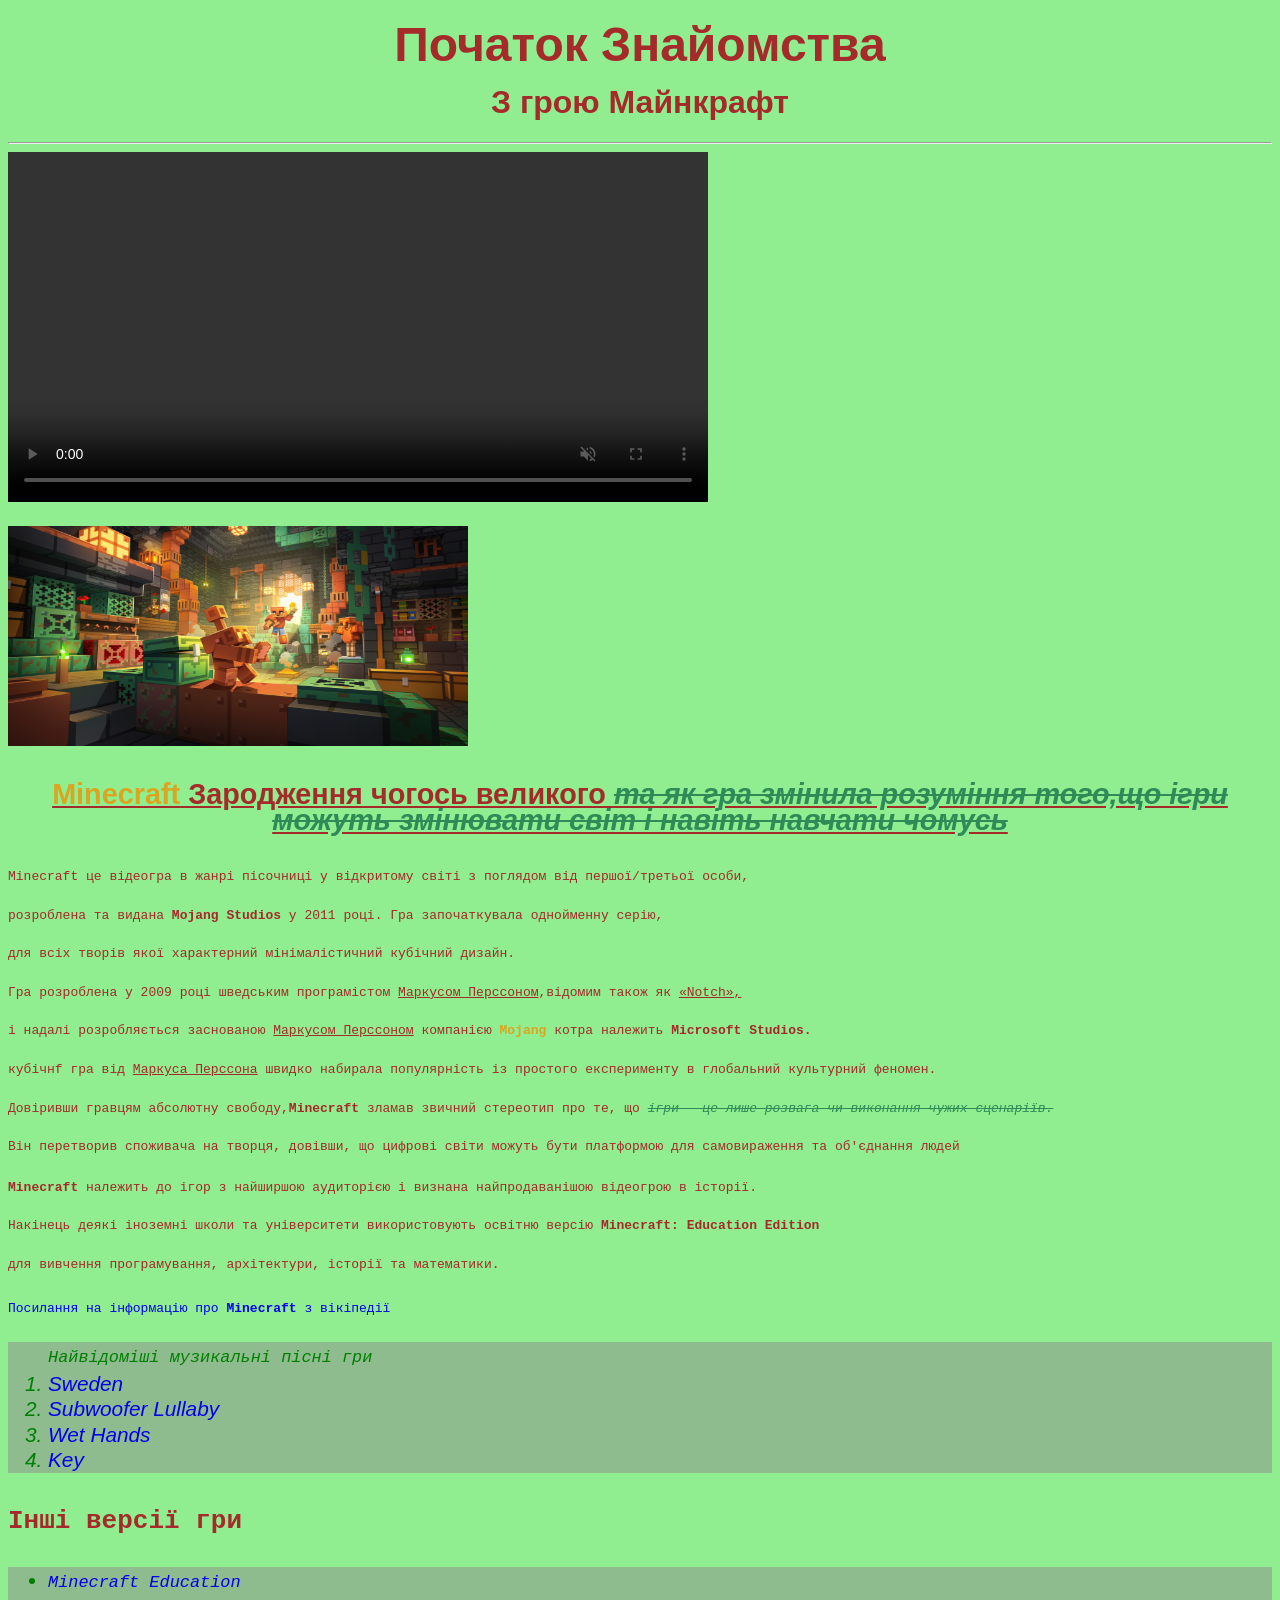
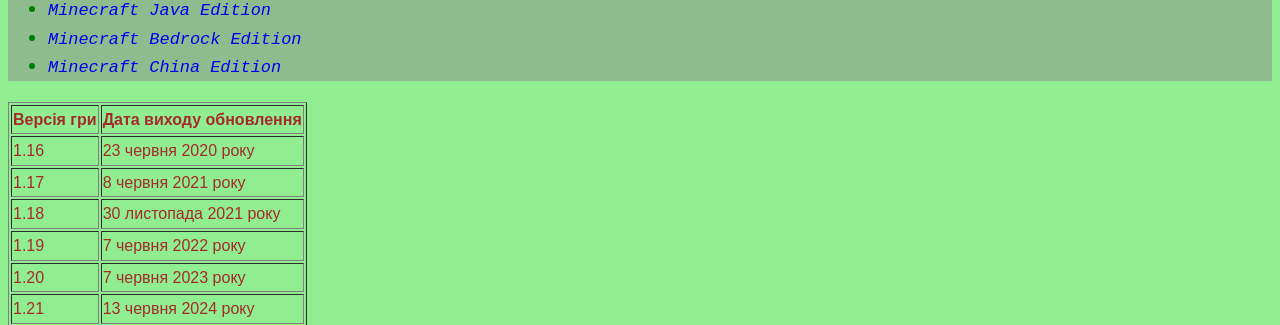
==== IvanivDenispr1/index.html @ d0f31f1f "Add files via upload" ====
<!DOCTYPE html>
<html lang="uk">

<head>
    <meta charset="UTF-8">
    <meta name="viewport" content="width=device-width, initial-scale=1.0">
    <title>Огляд відео-гри Minecrat</title>
    <link rel="stylesheet" href="style.css">
    <link rel="icon" type="image" href="Icon/Minecraft_23386.png">
</head>

<body>
    <h1 id="page-title">Початок Знайомства</h1>
    <h2>З грою Майнкрафт</h2>
    <hr>
    <video src="Video/Minecraft Trails & Tales Update_ Official Launch Trailer.mp4" controls autoplay muted width="700"
        alt="Minecraft трейлер"> </video>
    <p>

    </p>
    <img src="photo/minecraft-the-5120x2880-24242.jpg" width="460" height="220" alt="Фото обновлення відео-гри"></img>

    <p class="intro">
        <strong class=".highlight">Minecraft</strong> Зародження чогось великого
        <em> та як гра змінила розуміння того,що ігри можуть змінювати світ і навіть навчати чомусь</em>
    </p>
    <tt>Minecraft це відеогра в жанрі пісочниці у відкритому світі з поглядом від першої/третьої особи,<p>
            розроблена та видана <b>Mojang Studios</b> у 2011 році. Гра започаткувала однойменну серію,</p>
        <p class="section-title">для всіх творів якої характерний мінімалістичний кубічний дизайн.</p>
        <p>Гра розроблена у 2009 році шведським програмістом <u>Маркусом Перссоном</u>,відомим також як <u>«Notch»,</u>
        </p>
        <p>і надалі розробляється заснованою <u>Маркусом Перссоном</u> компанією <strong>Mojang</strong> котра належить
            <b>Microsoft Studios.</b>
        <p class="section-title">кубічнf гра від <u>Маркуса Перссона</u> швидко набирала популярність із простого
            експерименту в глобальний культурний феномен.</p>
        <p>Довіривши гравцям абсолютну свободу,<b>Minecraft</b> зламав звичний стереотип про те, що <em>ігри — це лише
                розвага чи виконання чужих сценаріїв.</em> </p>
        <p class="section-title">Він перетворив споживача на творця, довівши, що цифрові світи можуть бути платформою
            для самовираження та
            об'єднання людей</p>
        <b>Minecraft</b> належить до ігор з найширшою аудиторією і визнана найпродаванішою відеогрою в історії.
        <p class="section-title">Накінець деякі іноземні школи та університети використовують освітню версію
            <b>Minecraft: Education Edition</b> </p>
        <p>для вивчення програмування, архітектури, історії та математики.</p>
    </tt>
    <p>

    </p>
    <a href="https://uk.wikipedia.org/wiki/Minecraft"> <tt>Посилання на інформацію про <b>Minecraft</b> з вікіпедії</tt>
    </a>

    <ol><tt>Найвідоміші музикальні пісні гри</tt>
        <li> <a href="https://youtu.be/aBkTkxKDduc?t=1" alt="Sweden">Sweden</a> </li>
        <li> <a href="https://youtu.be/Gpd85y_iTxY" alt="Subwoofer Lullaby">Subwoofer Lullaby</a> </li>
        <li> <a href="https://youtu.be/lq1vZxM-Iic" alt="Wet Hands">Wet Hands</a> </li>
        <li> <a href="https://youtu.be/-CKR-McWeYk" alt="Key">Key</a> </li>
    </ol>

    <h3> <tt>Інші версії гри</tt></h3>
    <ul>
        <li> <a href="https://minecraft.fandom.com/wiki/Minecraft_Education" alt="Minecraft Education"> <tt>Minecraft
                    Education</a> </tt> </li>
        <li> <a href="https://minecraft.fandom.com/wiki/Java_Edition" alt="Minecraft Java Edition"> <tt>Minecraft Java
                    Edition</a> </tt> </li>
        <li> <a href="https://minecraft.fandom.com/wiki/Bedrock_Edition" alt="Minecraft Bedrock Edition"> <tt>Minecraft
                    Bedrock Edition</a> </tt> </li>
        <li> <a href="https://minecraft.fandom.com/wiki/China_Edition" alt="Minecraft China Edition"> <tt>Minecraft
                    China
                    Edition</a> </tt> </li>
    </ul>

    <p>
    </p>
    <table border="1">
        <tr>
            <th> Версія гри </th>
            <th> Дата виходу обновлення</th>
        </tr>
        <tr>
            <td>1.16</td>
            <td>23 червня 2020 року</td>
        </tr>
        <tr>
            <td>1.17</td>
            <td>8 червня 2021 року</td>
        </tr>
        <tr>
            <td>1.18</td>
            <td>30 листопада 2021 року</td>
        </tr>
        <tr>
            <td>1.19</td>
            <td>7 червня 2022 року</td>
        </tr>
        <tr>
            <td>1.20</td>
            <td>7 червня 2023 року</td>
        </tr>
        <tr>
            <td>1.21</td>
            <td>13 червня 2024 року</td>
        </tr>
    </table>
</body>

</html>
---- IvanivDenispr1/style.css ----
body {
    background-color: lightgreen;
     font-family: Arial,
        sans-serif;
    color: brown;
    line-height: 1.6em;
}
   
#page-title {
    font-size: 3em;
    font-weight: 800;
    text-align: center;
}

h2 {
    font-size: 2em;
    font-weight: 800em;
    text-align: center;
}

h3 {
    font-size: 2em;
    font-weight: 600;
    text-align: left;
}

.intro {
    font-size: 1.8em;
    font-weight: 600;
    text-decoration-line: underline;
    text-align: center;
}

strong {
    color: goldenrod;
}

em {
    color: seagreen;
    text-decoration-line: line-through;
}

a {
    text-decoration: none;
}

a:hover {
    background-color: hsla(51, 86%, 56%, 0.792);
}

ul,
ol {
    background: darkseagreen;
    color: green;
    font-size: 1.3em;
    font-style: italic;
}
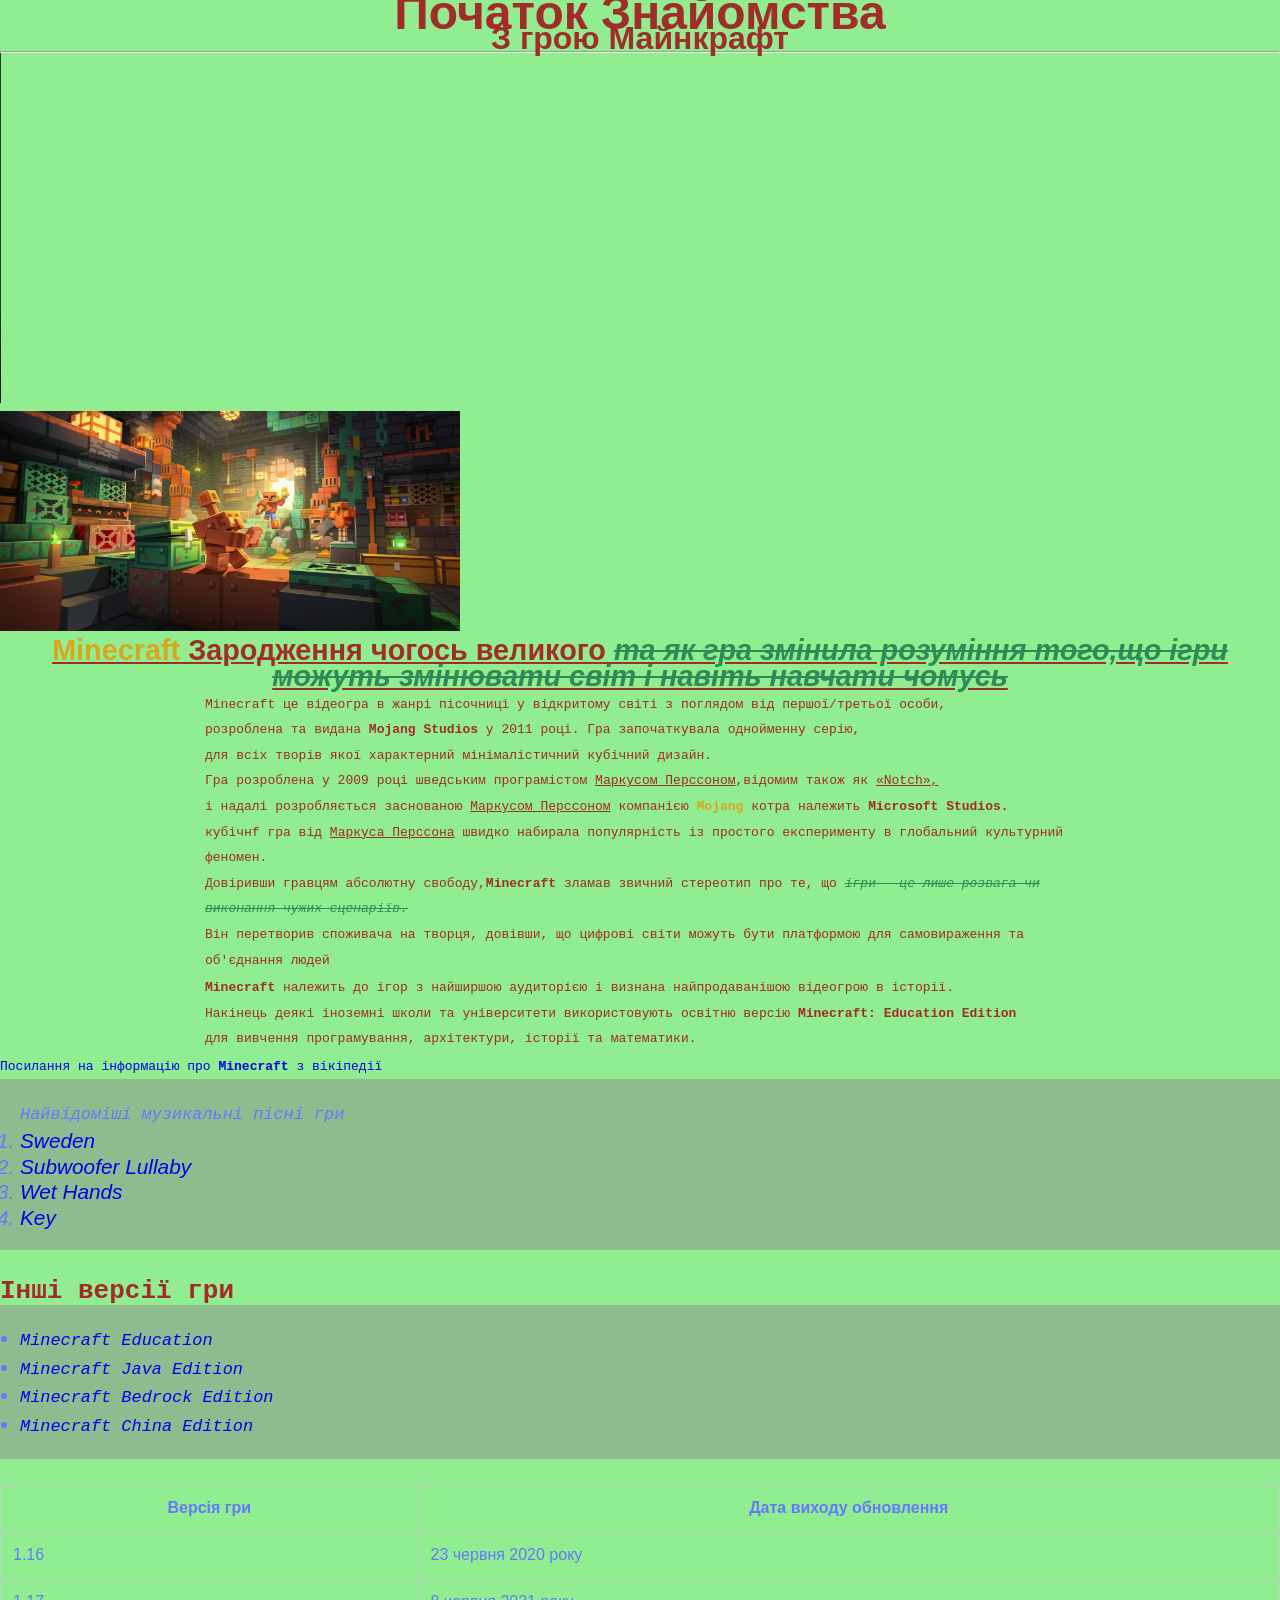
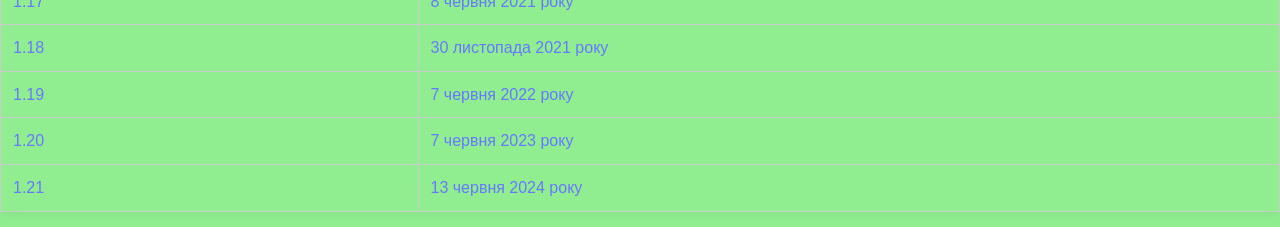
==== commit a821512d: "Add files via upload" ====
--- a/IvanivDenispr1/index.html
+++ b/IvanivDenispr1/index.html
@@ -18,12 +18,15 @@
     <p>
 
     </p>
+    <div class="gallery">
     <img src="photo/minecraft-the-5120x2880-24242.jpg" width="460" height="220" alt="Фото обновлення відео-гри"></img>
+    </div>
 
     <p class="intro">
         <strong class=".highlight">Minecraft</strong> Зародження чогось великого
         <em> та як гра змінила розуміння того,що ігри можуть змінювати світ і навіть навчати чомусь</em>
     </p>
+    <div class="container">
     <tt>Minecraft це відеогра в жанрі пісочниці у відкритому світі з поглядом від першої/третьої особи,<p>
             розроблена та видана <b>Mojang Studios</b> у 2011 році. Гра започаткувала однойменну серію,</p>
         <p class="section-title">для всіх творів якої характерний мінімалістичний кубічний дизайн.</p>
@@ -43,13 +46,14 @@
             <b>Minecraft: Education Edition</b> </p>
         <p>для вивчення програмування, архітектури, історії та математики.</p>
     </tt>
+    </div>
     <p>
 
     </p>
     <a href="https://uk.wikipedia.org/wiki/Minecraft"> <tt>Посилання на інформацію про <b>Minecraft</b> з вікіпедії</tt>
     </a>
 
-    <ol><tt>Найвідоміші музикальні пісні гри</tt>
+    <ol class="card"><tt>Найвідоміші музикальні пісні гри</tt>
         <li> <a href="https://youtu.be/aBkTkxKDduc?t=1" alt="Sweden">Sweden</a> </li>
         <li> <a href="https://youtu.be/Gpd85y_iTxY" alt="Subwoofer Lullaby">Subwoofer Lullaby</a> </li>
         <li> <a href="https://youtu.be/lq1vZxM-Iic" alt="Wet Hands">Wet Hands</a> </li>
@@ -57,7 +61,7 @@
     </ol>
 
     <h3> <tt>Інші версії гри</tt></h3>
-    <ul>
+    <ul class="card">
         <li> <a href="https://minecraft.fandom.com/wiki/Minecraft_Education" alt="Minecraft Education"> <tt>Minecraft
                     Education</a> </tt> </li>
         <li> <a href="https://minecraft.fandom.com/wiki/Java_Edition" alt="Minecraft Java Edition"> <tt>Minecraft Java
@@ -71,7 +75,7 @@
 
     <p>
     </p>
-    <table border="1">
+    <table border="1" class="card">
         <tr>
             <th> Версія гри </th>
             <th> Дата виходу обновлення</th>
--- a/IvanivDenispr1/style.css
+++ b/IvanivDenispr1/style.css
@@ -1,11 +1,32 @@
+* {
+    box-sizing: border-box;
+    margin: 0;
+    padding: 0;
+}
+
+.container {
+    max-width: 900px;
+    margin: 0 auto;
+    padding: 0 15px;
+}
+.card{color: #6678ff;
+padding: 20px;
+border: 2px solid #e0e0e0#e0e0e0;
+margin-bottom: 25px;}
 body {
     background-color: lightgreen;
-     font-family: Arial,
+    font-family: Arial,
         sans-serif;
     color: brown;
     line-height: 1.6em;
+    box-shadow: 0 4px 10px rgba(0, 0, 0, 0.05);
 }
-   
+table{width: 100%;
+border-collapse: collapse;
+}
+th,td{padding: 10px 12px; border: 1px solid #ccc;}
+.gallery{margin: 0 auto;}
+
 #page-title {
     font-size: 3em;
     font-weight: 800;
